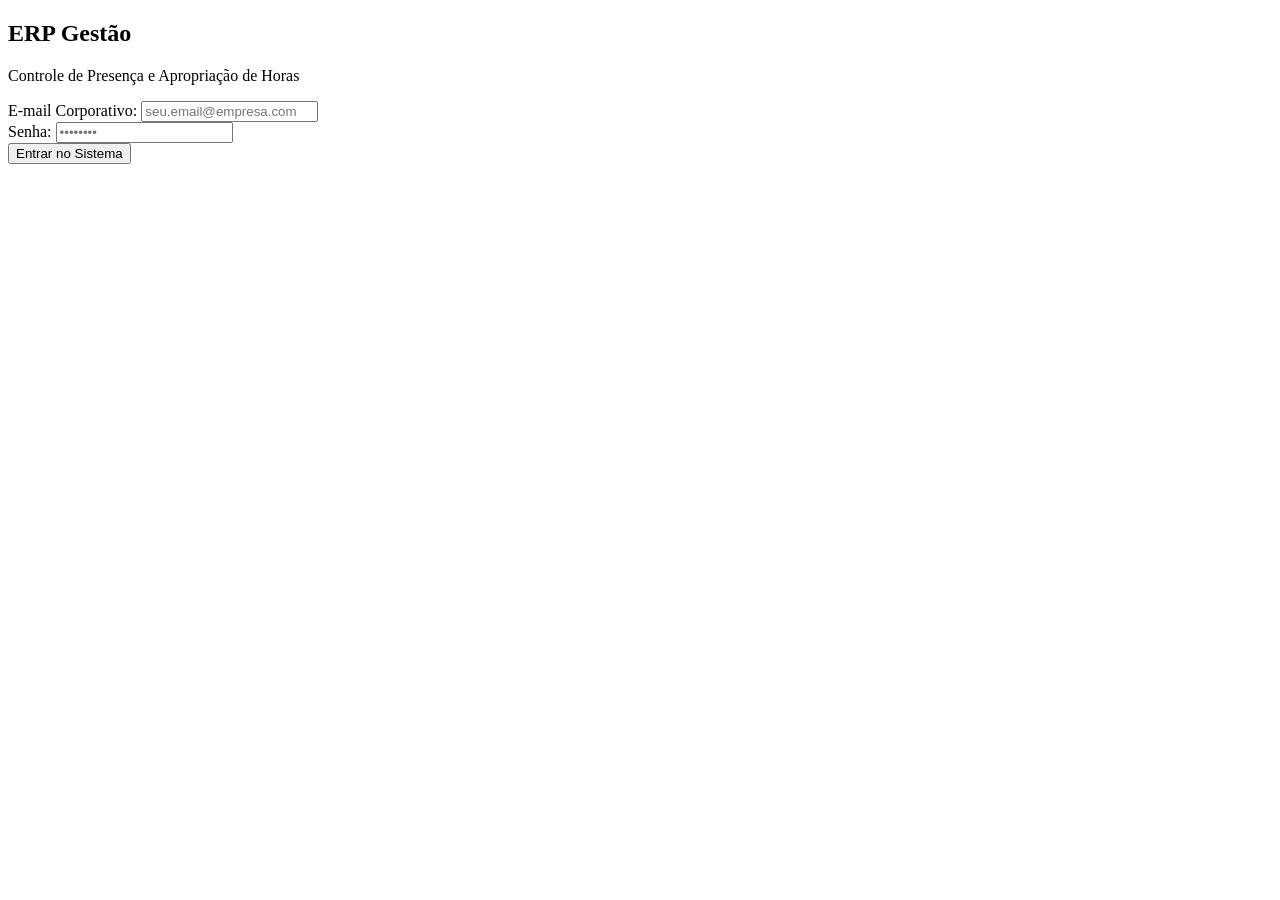
==== templates/login.html @ 3bfa51bf "pagina login" ====
<!DOCTYPE html>
<html lang="pt-BR">
<head>
  <meta charset="UTF-8">
  <meta name="viewport" content="width=device-width, initial-scale=1.0">
  <title>Login - ERP Gestão de Horas e Presença</title>
  <link rel="stylesheet" href="{{ url_for('static', filename='style.css') }}">
</head>
<body class="login-body">

  <div class="login-card">
    <div class="login-header">
      <h2>ERP Gestão</h2>
      <p>Controle de Presença e Apropriação de Horas</p>
    </div>

    <div id="loginAlert" class="alert danger" style="display: none;"></div>

    <form id="formLogin" onsubmit="efetuarLogin(event)">
      <div class="form-group">
        <label for="loginEmail">E-mail Corporativo:</label>
        <input type="email" id="loginEmail" required placeholder="seu.email@empresa.com">
      </div>

      <div class="form-group">
        <label for="loginSenha">Senha:</label>
        <input type="password" id="loginSenha" required placeholder="••••••••">
      </div>

      <button type="submit" id="btnLogin" class="btn-primary full-width margin-top">Entrar no Sistema</button>
    </form>
  </div>

  <script>
    async function efetuarLogin(e) {
      e.preventDefault();
      const alertBox = document.getElementById("loginAlert");
      const btn = document.getElementById("btnLogin");
      
      alertBox.style.display = "none";
      btn.disabled = true;
      btn.innerText = "Autenticando...";

      const email = document.getElementById("loginEmail").value;
      const senha = document.getElementById("loginSenha").value;

      try {
        const res = await fetch("/api/login", {
          method: "POST",
          headers: { "Content-Type": "application/json" },
          body: JSON.stringify({ email, senha })
        });

        const data = await res.json();

        if (res.ok) {
          window.location.href = "/";
        } else {
          alertBox.innerText = data.erro || "Falha ao realizar login.";
          alertBox.style.display = "block";
        }
      } catch (err) {
        alertBox.innerText = "Erro de conexão com o servidor.";
        alertBox.style.display = "block";
      } finally {
        btn.disabled = false;
        btn.innerText = "Entrar no Sistema";
      }
    }
  </script>

</body>
</html>
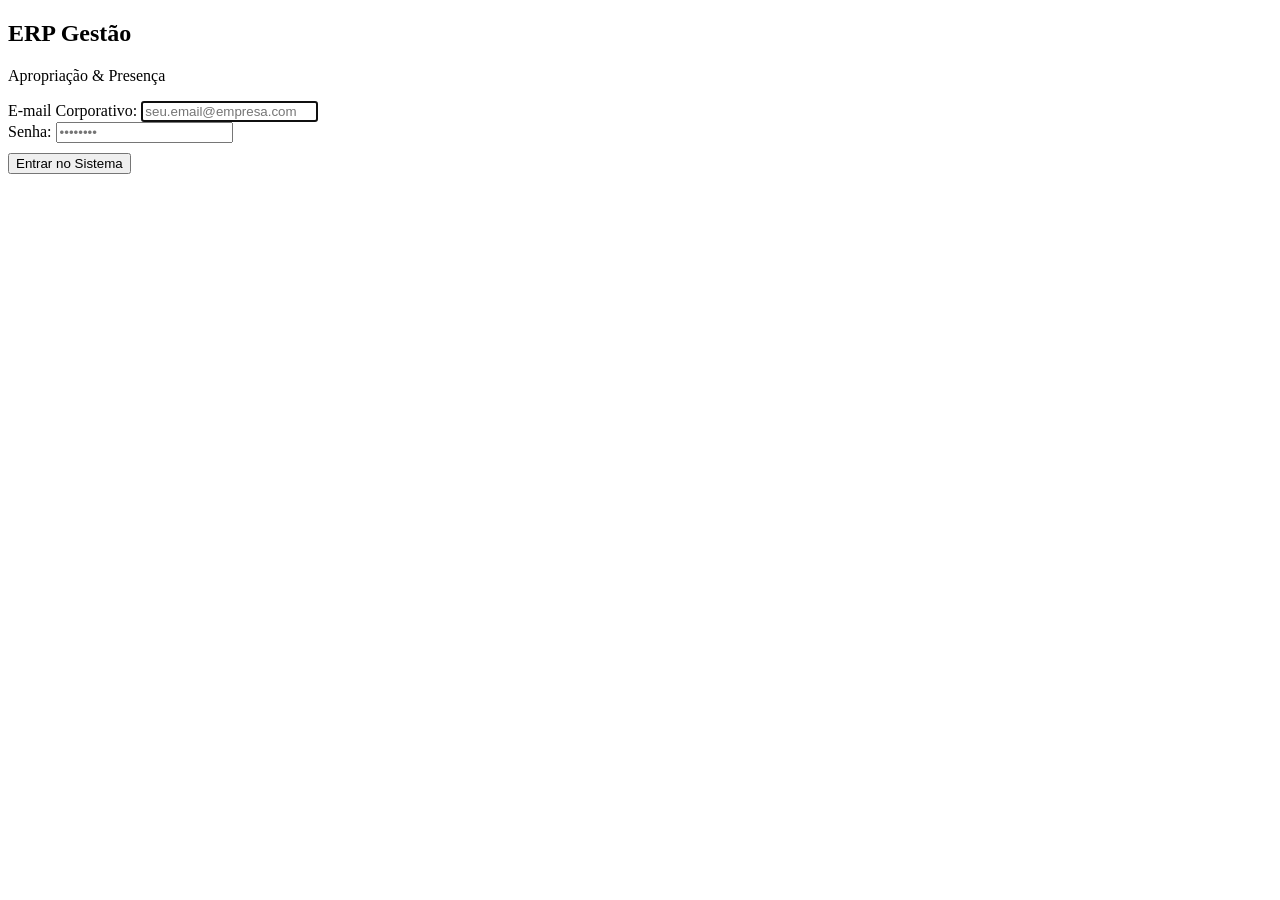
==== commit 05fb190d: "login" ====
--- a/templates/login.html
+++ b/templates/login.html
@@ -3,7 +3,7 @@
 <head>
   <meta charset="UTF-8">
   <meta name="viewport" content="width=device-width, initial-scale=1.0">
-  <title>Login - ERP Gestão de Horas e Presença</title>
+  <title>Login - ERP Gestão</title>
   <link rel="stylesheet" href="{{ url_for('static', filename='style.css') }}">
 </head>
 <body class="login-body">
@@ -11,35 +11,31 @@
   <div class="login-card">
     <div class="login-header">
       <h2>ERP Gestão</h2>
-      <p>Controle de Presença e Apropriação de Horas</p>
+      <p>Apropriação & Presença</p>
     </div>
 
-    <div id="loginAlert" class="alert danger" style="display: none;"></div>
-
-    <form id="formLogin" onsubmit="efetuarLogin(event)">
+    <form id="formLogin" onsubmit="realizarLogin(event)">
       <div class="form-group">
-        <label for="loginEmail">E-mail Corporativo:</label>
-        <input type="email" id="loginEmail" required placeholder="seu.email@empresa.com">
+        <label>E-mail Corporativo:</label>
+        <input type="email" id="loginEmail" placeholder="seu.email@empresa.com" required autofocus>
       </div>
 
       <div class="form-group">
-        <label for="loginSenha">Senha:</label>
-        <input type="password" id="loginSenha" required placeholder="••••••••">
+        <label>Senha:</label>
+        <input type="password" id="loginSenha" placeholder="••••••••" required>
       </div>
 
-      <button type="submit" id="btnLogin" class="btn-primary full-width margin-top">Entrar no Sistema</button>
+      <div id="loginErro" class="error-alert" style="display: none;"></div>
+
+      <button type="submit" class="btn-primary full-width" style="margin-top: 10px;">Entrar no Sistema</button>
     </form>
   </div>
 
   <script>
-    async function efetuarLogin(e) {
+    async function realizarLogin(e) {
       e.preventDefault();
-      const alertBox = document.getElementById("loginAlert");
-      const btn = document.getElementById("btnLogin");
-      
-      alertBox.style.display = "none";
-      btn.disabled = true;
-      btn.innerText = "Autenticando...";
+      const erroDiv = document.getElementById("loginErro");
+      erroDiv.style.display = "none";
 
       const email = document.getElementById("loginEmail").value;
       const senha = document.getElementById("loginSenha").value;
@@ -56,18 +52,14 @@
         if (res.ok) {
           window.location.href = "/";
         } else {
-          alertBox.innerText = data.erro || "Falha ao realizar login.";
-          alertBox.style.display = "block";
+          erroDiv.innerText = data.erro || "Falha na autenticação.";
+          erroDiv.style.display = "block";
         }
       } catch (err) {
-        alertBox.innerText = "Erro de conexão com o servidor.";
-        alertBox.style.display = "block";
-      } finally {
-        btn.disabled = false;
-        btn.innerText = "Entrar no Sistema";
+        erroDiv.innerText = "Erro ao conectar ao servidor.";
+        erroDiv.style.display = "block";
       }
     }
   </script>
-
 </body>
 </html>
